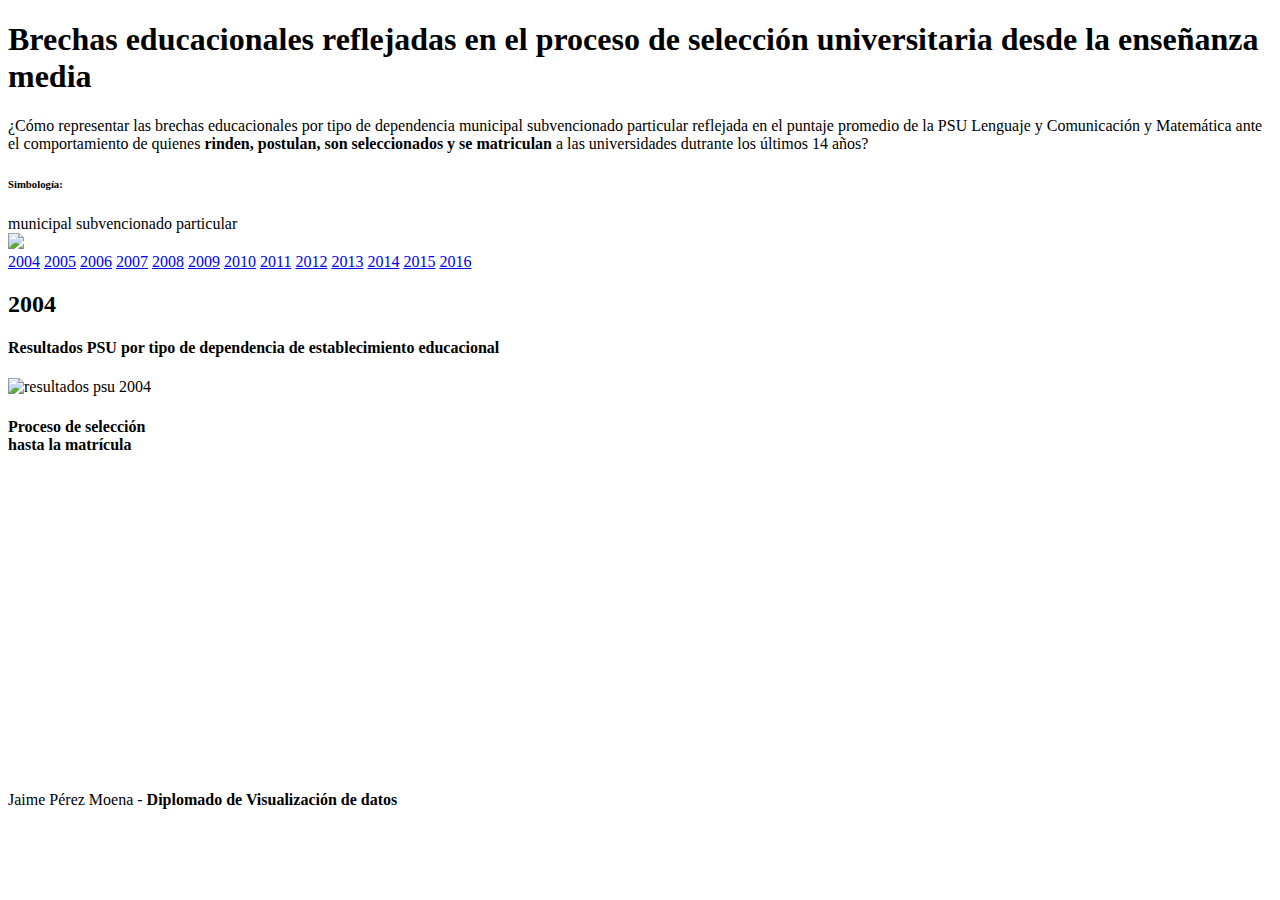
==== psu-2.html @ 4634e38f "Versión 2 de prueba" ====
<!DOCTYPE html>
<html>
	<head>
		<title>Brechas educacionales reflejadas en el proceso de selección universitaria desde la enseñanza media</title>
		<link rel=StyleSheet href="style.css" type="text/css" media=screen>
		<link href="https://fonts.googleapis.com/css?family=Montserrat:300,400,500,700" rel="stylesheet">
		<link href="https://fonts.googleapis.com/css?family=Crimson+Text:400,600,700" rel="stylesheet">
		<script type="text/javascript" src="https://www.gstatic.com/charts/loader.js"></script>
	</head>
	<body>
		<header>
			<div class="container">
				<h1><span class="bold">Brechas educacionales</span> reflejadas en el <span class="bold">proceso de selección universitaria</span> desde la enseñanza media</h1>
			</div>
		</header>
		<div class="container-pre">
			<div class="container">
				<p class="text-main">¿Cómo representar las brechas educacionales por tipo de dependencia
					<span class="type type-1">municipal</span>
					<span class="type type-2">subvencionado</span>
					<span class="type type-3">particular</span> reflejada en el puntaje promedio de la PSU Lenguaje y Comunicación y Matemática ante el comportamiento de quienes <strong>rinden, postulan, son seleccionados y se matriculan</strong> a las universidades dutrante los últimos 14 años?</p>
			</div>
		</div>
		<div class="container">
			<h6 class="inline-block">Simbología:</h6>
			<span class="type type-1">municipal</span>
			<span class="type type-2">subvencionado</span>
			<span class="type type-3">particular</span>
			<div class="container-resume">
				<img src="img/img-data-resume.png" />
			</div>
			<div class="agroup">
				<a class="active" href="#">2004</a>
				<a href="#">2005</a>
				<a href="#">2006</a>
				<a href="#">2007</a>
				<a href="#">2008</a>
				<a href="#">2009</a>
				<a href="#">2010</a>
				<a href="#">2011</a>
				<a href="#">2012</a>
				<a href="#">2013</a>
				<a href="#">2014</a>
				<a href="#">2015</a>
				<a href="#">2016</a>
			</div><!--agroup-->
			<h2>2004</h2>
			<div class="graphics">
				<div class="container-graphics">
					<h4>Resultados PSU por tipo de dependencia de establecimiento educacional</h4>
					<img src="img/img-2004.png" title="resultados psu 2004"/>
				</div>
				<div class="container-graphics">
					<h4>Proceso de selección <br>hasta la matrícula</h4>
					<div id="sankey_basic4" style="width: 100%px; height: 300px;"></div>
				</div>
			</div>
			<script>
google.charts.load('current', {
        'packages': ['sankey']
      });
      // google.charts.setOnLoadCallback(drawChart1);
      // google.charts.setOnLoadCallback(drawChart2);
      // google.charts.setOnLoadCallback(drawChart3);
      google.charts.setOnLoadCallback(drawChart4);

      function drawChart4() 
      {
        var data = new google.visualization.DataTable();
        data.addColumn('string', 'From');
        data.addColumn('string', 'To');
        data.addColumn('number', 'Total');
        data.addRows([
          ['PARTICULARES', 'Rinden', 23852],
          
          // ['Rinden', 'Desertores', 10827],
          ['Rinden', 'Postulan', 13025],
          
          // ['Postulan', 'Desertores', 2118],
          ['Postulan', 'Seleccionados', 10477],
          
          // ['Seleccionados', 'Desertores', 2180],
          ['Seleccionados', 'Matriculados', 8297],
          
					
					['SUBVENCIONADO', 'Rinden', 62969],
          ['Rinden', 'Postulan', 27651],
          ['Postulan', 'Seleccionados', 21431],
          ['Seleccionados', 'Matriculados', 17475],

					
          ['MUNICIPAL', 'Rinden', 65500],
          ['Rinden', 'Postulan', 26271],
          ['Postulan', 'Seleccionados', 20523],
          ['Seleccionados', 'Matriculados', 17010]
          
        ]);

        // Sets chart options.
        var options = {
          width: 528,
        };

        // Instantiates and draws our chart, passing in some options.
        var chart = new google.visualization.Sankey(document.getElementById('sankey_basic4'));
        chart.draw(data, options);
      }

			</script>
		</div><!--container-->
		<footer>
			<p>Jaime Pérez Moena - <strong>Diplomado de Visualización de datos</strong></p>
		</footer>
	</body>
</html>
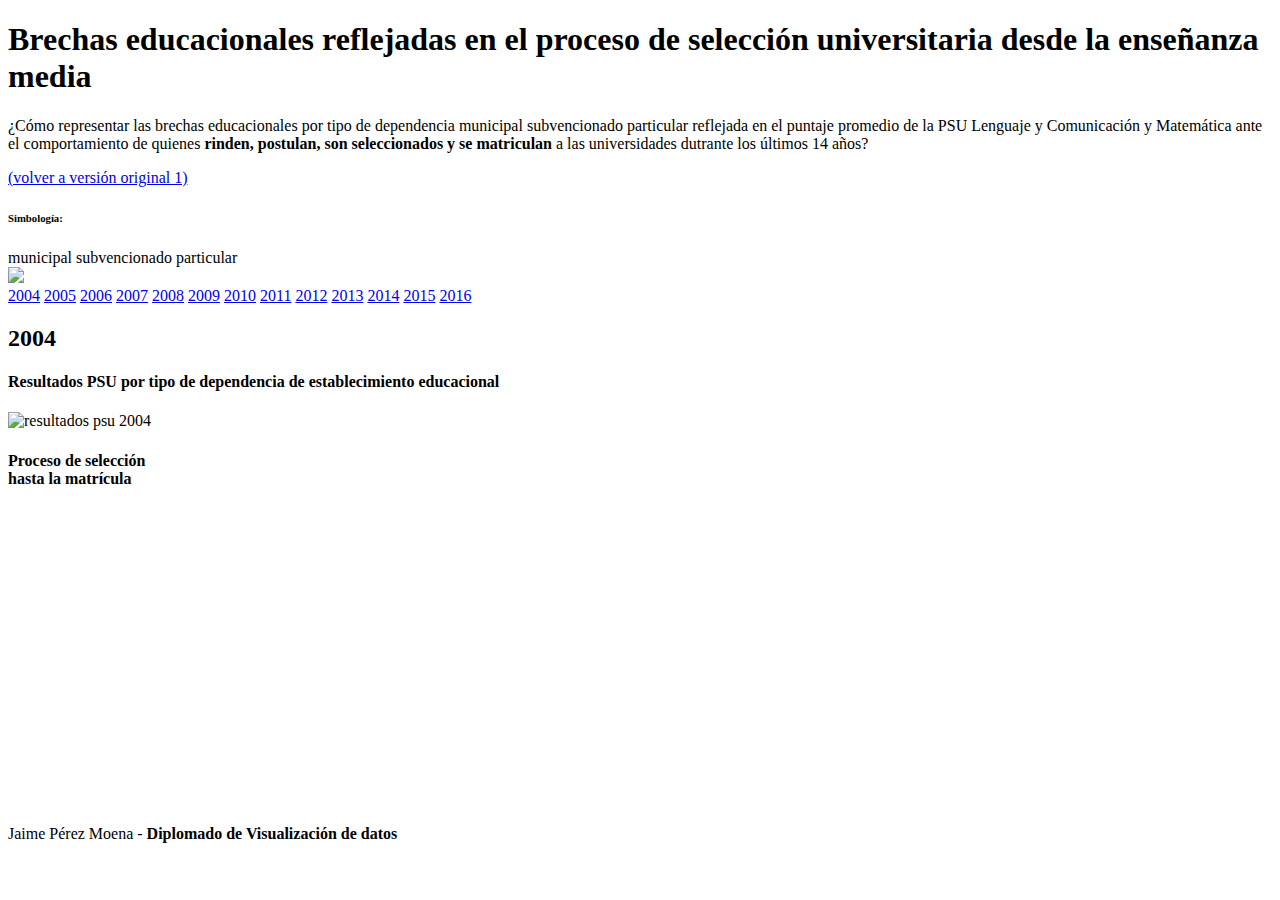
==== commit db648a09: "Update psu-2.html" ====
--- a/psu-2.html
+++ b/psu-2.html
@@ -19,6 +19,9 @@
 					<span class="type type-1">municipal</span>
 					<span class="type type-2">subvencionado</span>
 					<span class="type type-3">particular</span> reflejada en el puntaje promedio de la PSU Lenguaje y Comunicación y Matemática ante el comportamiento de quienes <strong>rinden, postulan, son seleccionados y se matriculan</strong> a las universidades dutrante los últimos 14 años?</p>
+				<a href="https://jaimeignacio.github.io/jperezmoena/">
+					(volver a versión original 1)
+				</a>
 			</div>
 		</div>
 		<div class="container">
@@ -112,4 +115,4 @@
 			<p>Jaime Pérez Moena - <strong>Diplomado de Visualización de datos</strong></p>
 		</footer>
 	</body>
-</html>+</html>
